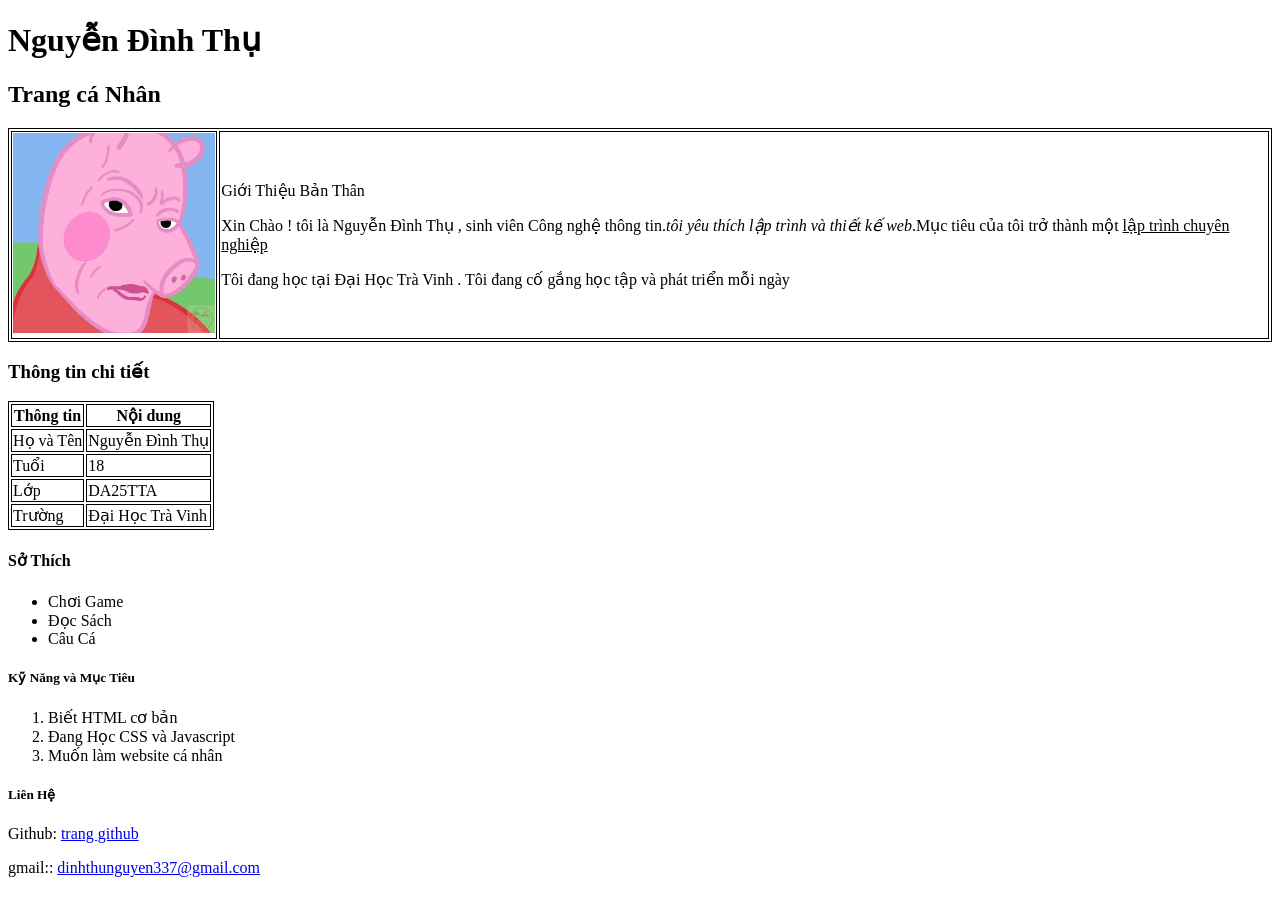
==== html/110125273.html @ 3d41cf23 "first commit" ====
<!DOCTYPE html>
<html lang="vi">
    <head>
        <title>Trang Cá Nhân</title>
        <meta charset="utf-8">
        <style>
            table,td,th{
                border: 1px solid black;
            }
        </style>
    </head>
    <body>
        <h1>Nguyễn Đình Thụ</h1>
        <h2>Trang cá Nhân</h2>
        <table style with="100%">
            <tr>
                <td>
              <img src="../accsets/images/avatar.jpg"alt="ảnh đại diện" with="200" height="200">
              </td>
              <td>
              <p>Giới Thiệu Bản Thân</p>
              <p>Xin Chào ! tôi là Nguyễn Đình Thụ , sinh viên Công nghệ thông tin.<i>tôi yêu thích lập trình và thiết kế web</i>.Mục tiêu của tôi trở thành một <u>lập trình chuyên nghiệp</u></p>
              <p>Tôi đang học tại Đại Học Trà Vinh . Tôi đang cố gắng học tập và phát triển mỗi ngày</p>  
            </td> 
        </tr>
        </table>
        <h3>Thông tin chi tiết</h3>
        <table style="with :100%">
            <tr>
                <th>Thông tin</th>
                <th>Nội dung</th>
            </tr>
            <tr>
                <td>Họ và Tên</td>
                <td>Nguyễn Đình Thụ</td>
            </tr>
            <tr>
                <td>Tuổi</td>
                <td>18</td>
            </tr>
            <tr>
                <td>Lớp</td>
                <td>DA25TTA</td>
            </tr>
            <tr>
                <td>Trường</td>
                <td>Đại Học Trà Vinh</td>
            </tr>
        </table>
        <h4>Sở Thích</h4>
        <ul>
            <li>Chơi Game</li>
            <li>Đọc Sách</li>
            <li>Câu Cá</li>
        </ul>
        <h5>Kỹ Năng và Mục Tiêu</h5>
        <ol>
            <li>Biết HTML cơ bản</li>
            <li>Đang Học CSS và Javascript</li>
            <li>Muốn làm website cá nhân</li>
        </ol>
        <h5>Liên Hệ</h5>
        <p>Github: <a href="https://github.com/dinhthunguyen337-rgb/my-project-da25tta/blob/main/README.md">trang github</a></p>
        <p>gmail:: <a href="mailto:dinhthunguyen337@gmail.com">dinhthunguyen337@gmail.com</a></p>
    </body>

</html>
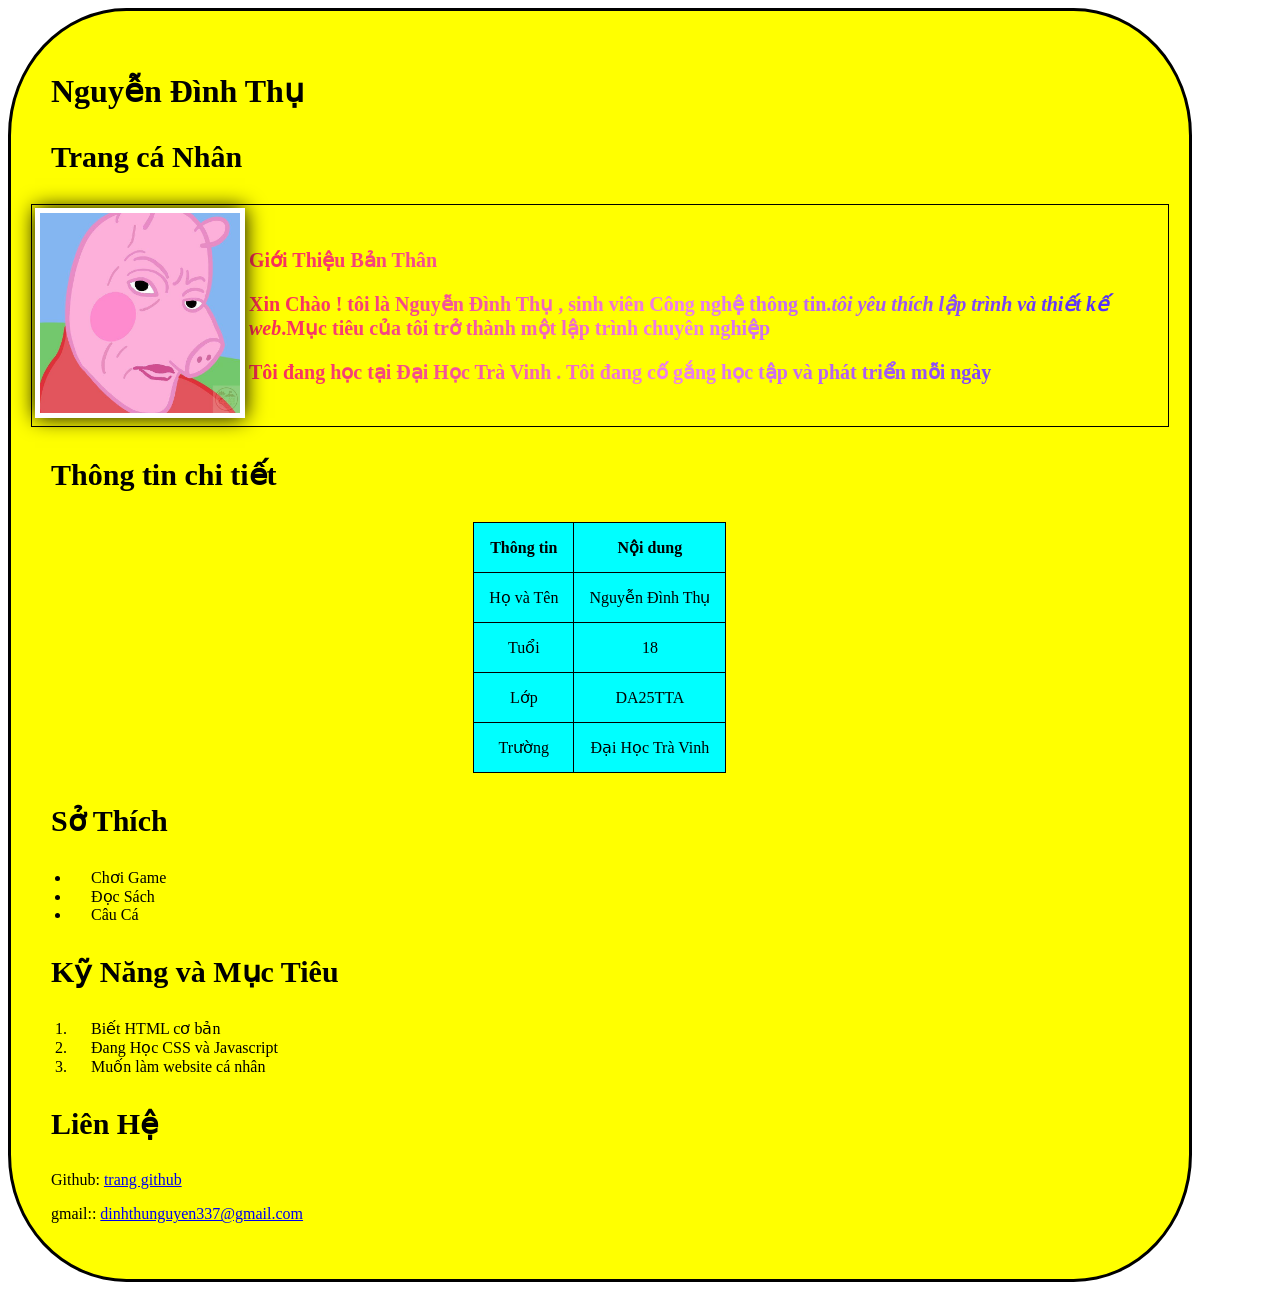
==== commit 9a630344: "Update my project" ====
--- a/html/110125273.html
+++ b/html/110125273.html
@@ -1,18 +1,16 @@
 <!DOCTYPE html>
 <html lang="vi">
     <head>
-        <title>Trang Cá Nhân</title>
-        <meta charset="utf-8">
-        <style>
-            table,td,th{
-                border: 1px solid black;
-            }
-        </style>
+        <meta charset="UTF-8">
+        <title>trang ca nhan</title>
+        <link rel="stylesheet" href="../css/profile.css">
+        <link rel="stylesheet" href="../css/style1.css">
     </head>
     <body>
+        <div>
         <h1>Nguyễn Đình Thụ</h1>
-        <h2>Trang cá Nhân</h2>
-        <table style with="100%">
+        <h3 class="tieude">Trang cá Nhân</h3>
+        <table id="bang1">
             <tr>
                 <td>
               <img src="../accsets/images/avatar.jpg"alt="ảnh đại diện" with="200" height="200">
@@ -24,8 +22,8 @@
             </td> 
         </tr>
         </table>
-        <h3>Thông tin chi tiết</h3>
-        <table style="with :100%">
+        <h3 class="tieude">Thông tin chi tiết</h3>
+        <table id="bang2">
             <tr>
                 <th>Thông tin</th>
                 <th>Nội dung</th>
@@ -47,21 +45,22 @@
                 <td>Đại Học Trà Vinh</td>
             </tr>
         </table>
-        <h4>Sở Thích</h4>
+        <h3 class="tieude">Sở Thích</h3>
         <ul>
             <li>Chơi Game</li>
             <li>Đọc Sách</li>
             <li>Câu Cá</li>
         </ul>
-        <h5>Kỹ Năng và Mục Tiêu</h5>
+        <h3 class="tieude">Kỹ Năng và Mục Tiêu</h3>
         <ol>
             <li>Biết HTML cơ bản</li>
             <li>Đang Học CSS và Javascript</li>
             <li>Muốn làm website cá nhân</li>
         </ol>
-        <h5>Liên Hệ</h5>
+        <h3 class="tieude">Liên Hệ</h3>
         <p>Github: <a href="https://github.com/dinhthunguyen337-rgb/my-project-da25tta/blob/main/README.md">trang github</a></p>
         <p>gmail:: <a href="mailto:dinhthunguyen337@gmail.com">dinhthunguyen337@gmail.com</a></p>
+        </div>
     </body>
 
 </html>
--- a/css/style1.css
+++ b/css/style1.css
@@ -0,0 +1,68 @@
+div{
+    background-color: yellow;
+    border-radius: 10%;
+    padding: 40px 20px;
+    text-indent: 20px;
+    border: 3px solid black;
+    width: 90%;
+}
+h3.tieude{
+    font-size:30px;
+    font-family: font-family: "Times New Roman", Times, serif;
+}
+table#bang1{
+    border: 1px solid;
+    background-color: darkgreen;
+     font-size: 60px;
+  font-weight: bold;
+  font-size: 20px;
+  font-weight: bold;
+  background: linear-gradient(
+    270deg,
+    red,
+    orange,
+    rgb(189, 142, 233),
+    green,
+    cyan,
+    blue,
+    violet,
+    red
+  );
+
+  background-size:400% 400%;
+
+  -webkit-background-clip: text;
+  -webkit-text-fill-color: transparent;
+
+  animation: rainbow 6s ease infinite;
+}
+
+@keyframes rainbow {
+  0% {
+    background-position: 0% 50%;
+  }
+
+  50% {
+    background-position: 100% 50%;
+  }
+
+  100% {
+    background-position: 0% 50%;
+  }
+}
+
+table#bang2,table#bang2 th , table#bang2 td{
+    border: 1px solid;
+    padding: 15px;
+    border-collapse: collapse;
+    width: 800;
+    margin:auto;
+    text-align: center;
+    background-color: aqua;
+}
+img{
+    width: 200px;
+    background-origin: 50px;
+    border: 5px solid white;
+    box-shadow:  0 0 20px black;
+}
